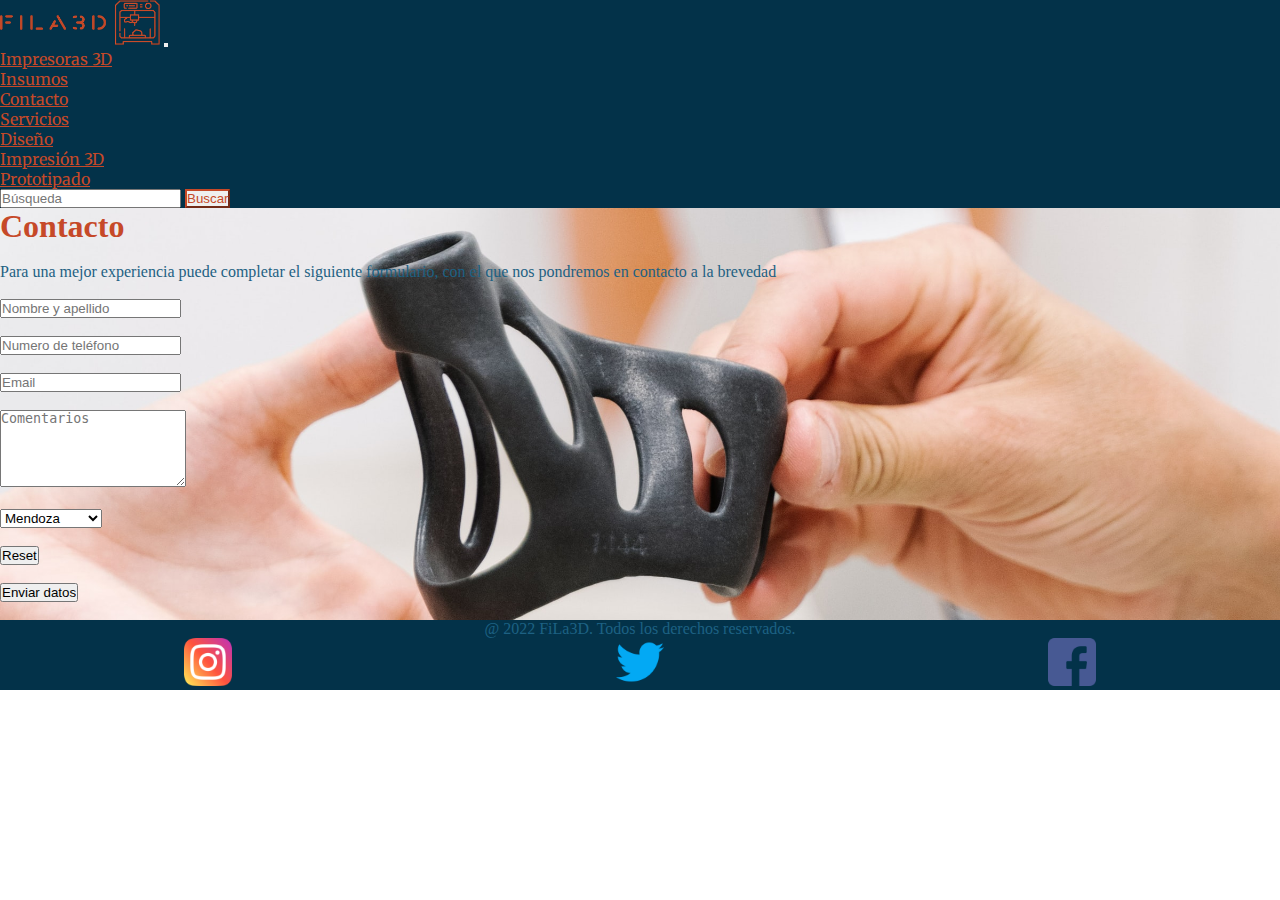
==== pages/contacto.html @ 03e21062 "Corrigiendo" ====
<!DOCTYPE html>
<html lang="en">

<head>
    <meta charset="UTF-8">
    <meta http-equiv="X-UA-Compatible" content="IE=edge">
    <meta name="viewport" content="width=device-width, initial-scale=1.0">
    <link href="https://cdn.jsdelivr.net/npm/bootstrap@5.2.0/dist/css/bootstrap.min.css" rel="stylesheet"
        integrity="sha384-gH2yIJqKdNHPEq0n4Mqa/HGKIhSkIHeL5AyhkYV8i59U5AR6csBvApHHNl/vI1Bx" crossorigin="anonymous">
    <link rel="stylesheet" href="../css/style.css">
    <!-- Keywords -->
    <meta name="keywords" content="contacto, preguntas, información, impresión 3D">
    <!-- Description -->
    <meta name="description" content="Contáctanos para tener más información de nuestros servicios">
    <link rel="shortcut icon" href="../images/logo.png" alt="favicon">
    <title>FiLa3D | Contacto</title>
</head>

<body>

    <!-- HEADER -->
    <header>
        <nav class="navbar navbar-expand-lg navbar-background">
            <div class="container-fluid">
                <a class="navbar-brand" href="#"><a href="../index.html"><img class="logo" src="../images/logo.png"
                            alt="logo"></a></a>
                <button class="navbar-toggler" type="button" data-bs-toggle="collapse"
                    data-bs-target="#navbarSupportedContent" aria-controls="navbarSupportedContent"
                    aria-expanded="false" aria-label="Toggle navigation">
                    <span class="navbar-toggler-icon"></span>
                </button>
                <div class="collapse navbar-collapse" id="navbarSupportedContent">
                    <ul class="navbar-nav me-auto mb-2 mb-lg-0">
                        <li class="nav-item">
                            <a class="nav-link active fst-italic" aria-current="page"
                                href="../pages/impresoras3d.html">Impresoras 3D</a>
                        </li>
                        <li class="nav-item">
                            <a class="nav-link active fst-italic" href="../pages/insumos.html">Insumos</a>
                        </li>
                        <li class="nav-item">
                            <a class="nav-link active fst-italic" href="../pages/contacto.html">Contacto</a>
                        </li>
                        <li class="nav-item dropdown">
                            <a class="nav-link dropdown-toggle active fst-italic" href="#" role="button"
                                data-bs-toggle="dropdown" aria-expanded="false">
                                Servicios
                            </a>
                            <ul class="dropdown-menu">
                                <li><a class="dropdown-item fst-italic" href="../pages/servicios.html">Diseño</a></li>
                                <li><a class="dropdown-item fst-italic" href="../pages/servicios.html">Impresión 3D</a>
                                </li>
                                <li><a class="dropdown-item fst-italic" href="../pages/servicios.html">Prototipado</a>
                                </li>
                            </ul>
                        </li>
                    </ul>
                    <form class="d-flex" role="search">
                        <input class="form-control me-2" type="search" placeholder="Búsqueda" aria-label="Search">
                        <button class="btn btn-outline-success" type="submit">Buscar</button>
                    </form>
                </div>
            </div>
        </nav>
    </header>

    <!-- MAIN -->
    <main>
        <div>
            <h1 class="texto text-center">Contacto</h1>
            <br>
            <p class="fst-italic text-center">Para una mejor experiencia puede completar el siguiente formulario, con el
                que
                nos pondremos en
                contacto a la brevedad</p>
            <br>
            <form action="#" class="fst-italic text-center">
                <input type="text" placeholder="Nombre y apellido" name="nombre">
                <br><br>
                <input type="number" placeholder="Numero de teléfono" name="telefono">
                <br><br>
                <input type="email" placeholder="Email" name="Email">
                <br><br>
                <textarea name="comentario" cols="21" rows="5" placeholder="Comentarios"></textarea>
                <br><br>
                <select name="provincia">
                    <option value="Mendoza">Mendoza</option>
                    <option value="San Juan">San Juan</option>
                    <option value="Buenos Aires">Buenos Aires</option>
                    <option value="Cordoba">Córdoba</option>
                    <option value="Rio Negro">Rio Negro</option>
                    <option value="San Luis">San Luis</option>
                </select>
                <br><br>
                <input type="reset">
                <br><br>
                <input type="submit" value="Enviar datos">
                <br><br>
            </form>
        </div>
    </main>

    <!-- FOOTER -->
    <footer>
        <p class="fst-italic">@ 2022 FiLa3D. Todos los derechos reservados.</p>
        <!-- Redes sociales -->
        <div class="grid">
            <div>
                <a href="https://www.instagram.com/fila3d_mza"><img class="redes" src="../images/instagram.png"
                        alt="instagram"></a>
            </div>

            <div>
                <a href="https://www.twitter.com/fila3d_mza"><img class="redes" src="../images/gorjeo.png"
                        alt="twitter"></a>
            </div>

            <div>
                <a href="https://www.facebook.com/fila3d_mza"><img class="redes" src="../images/facebook.png"
                        alt="facebook"></a>
            </div>
        </div>
    </footer>


    <!-- SCRIPT BOOTSTRAP -->
    <script src="https://cdn.jsdelivr.net/npm/bootstrap@5.2.0/dist/js/bootstrap.bundle.min.js"
        integrity="sha384-A3rJD856KowSb7dwlZdYEkO39Gagi7vIsF0jrRAoQmDKKtQBHUuLZ9AsSv4jD4Xa"
        crossorigin="anonymous"></script>
</body>

</html>
---- css/style.css ----
@import url("https://fonts.googleapis.com/css2?family=Merriweather:ital,wght@1,300&display=swap");
* {
  margin: 0;
  padding: 0;
  box-sizing: border-box; }

p {
  color: #1d6183 !important; }

header .dropdown-item {
  color: #C64928;
  background-color: #033249;
  font-family: "Merriweather", serif; }

main {
  background-image: url(../images/BackgroundMain.jpg);
  background-repeat: no-repeat;
  background-position: center center;
  background-size: cover; }

header .navbar-background {
  background-color: #033249; }

header .nav-link {
  color: #C64928 !important;
  font-family: "Merriweather", serif; }
  header .nav-link:hover {
    color: #FEA82F !important; }

header .logo {
  height: auto;
  max-width: 10rem; }

header .btn-outline-success {
  color: #C64928;
  border-color: #C64928; }
  header .btn-outline-success:hover {
    color: white;
    border-color: #FEA82F;
    background-color: #C64928; }

main p {
  color: #033249; }

main .texto {
  color: #C64928; }

main .btn-primary {
  margin: 5px;
  background-color: #1d6183;
  border-color: #033249; }

main .card {
  background-color: rgba(170, 160, 160, 0.801);
  max-width: 20rem;
  display: flex;
  align-items: center;
  border-radius: 10px; }
  main .card:hover {
    border-color: #FEA82F;
    border-width: 2px; }

main .card-image {
  height: auto;
  max-width: 20rem;
  border-radius: 10px; }

main .card-button {
  color: #C64928;
  background-color: #033249;
  border-radius: 5px; }
  main .card-button:hover {
    color: #FEA82F;
    background-color: #1d6183;
    border-color: #C64928; }

main .card-grid {
  display: grid;
  gap: 1em;
  justify-items: center;
  grid-template-columns: 1fr 1fr 1fr; }

footer {
  background-color: #033249; }
  footer p {
    display: flex;
    justify-content: center;
    color: #C64928; }
  footer .grid {
    display: grid;
    gap: 1em;
    justify-items: center;
    grid-template-columns: 1fr 1fr 1fr; }
    footer .grid div:hover {
      border: 1px solid #FEA82F;
      border-radius: 10px; }
  footer .redes {
    height: auto;
    max-width: 3rem; }

@media (max-width: 272px) {
  footer .grid {
    display: grid;
    gap: 1em;
    justify-items: center;
    grid-template-columns: 1fr 1fr; } }

@media (max-width: 180px) {
  footer .grid {
    display: grid;
    gap: 1em;
    justify-items: center;
    grid-template-columns: 1fr; } }

@media (max-width: 990px) {
  main .card-grid {
    display: grid;
    gap: 1em;
    justify-items: center;
    grid-template-columns: 1fr 1fr; } }

@media (max-width: 658px) {
  main .card-grid {
    display: grid;
    gap: 1em;
    justify-items: center;
    grid-template-columns: 1fr; } }
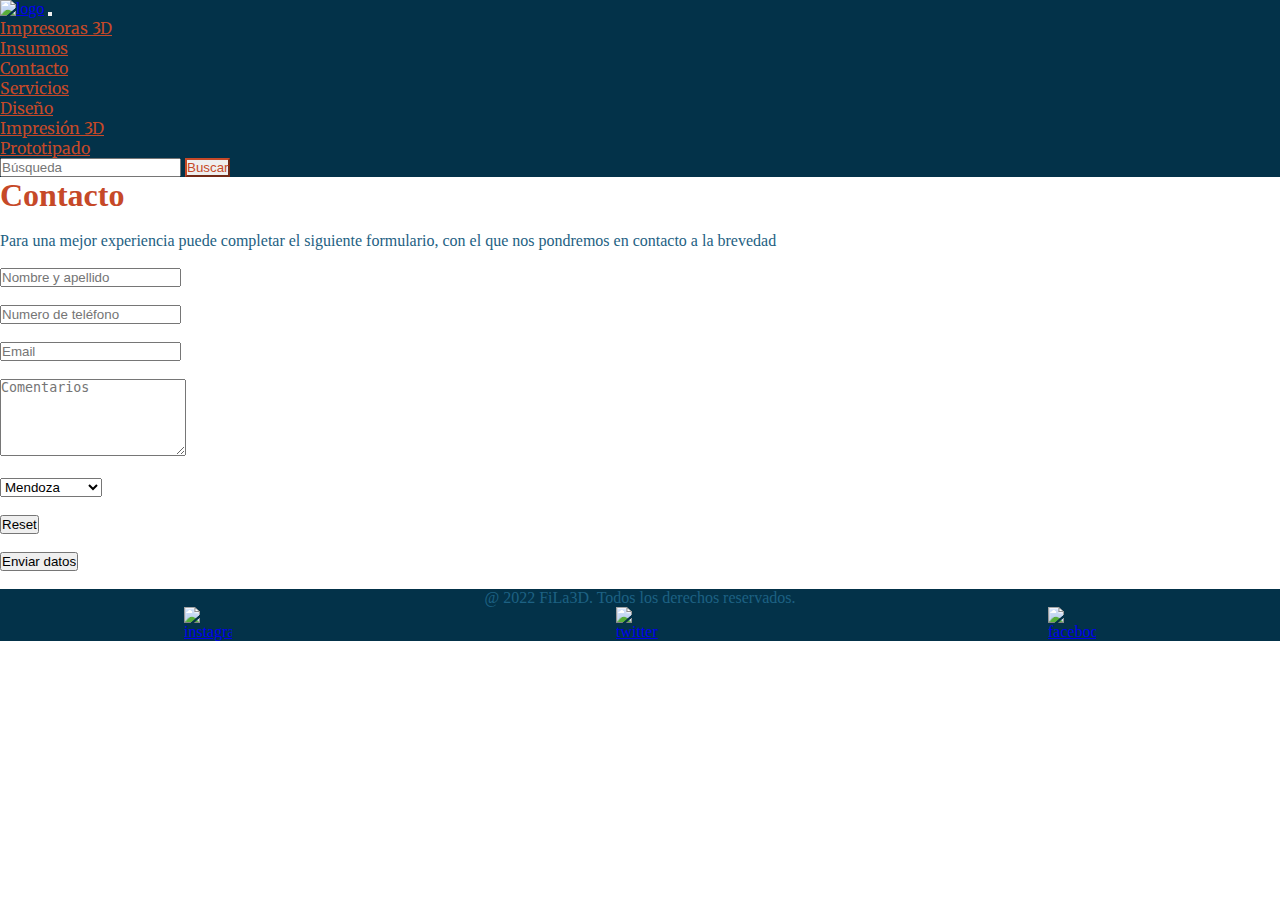
==== commit 9df0f95d: "se subieron imágenes a servidores de cloudinary" ====
--- a/pages/contacto.html
+++ b/pages/contacto.html
@@ -22,7 +22,7 @@
     <header>
         <nav class="navbar navbar-expand-lg navbar-background">
             <div class="container-fluid">
-                <a class="navbar-brand" href="#"><a href="../index.html"><img class="logo" src="../images/logo.png"
+                <a class="navbar-brand" href="#"><a href="../index.html"><img class="logo" src="https://res.cloudinary.com/dag97qsi8/image/upload/v1661992718/ProyectoFinal/logo_at1d5z.png"
                             alt="logo"></a></a>
                 <button class="navbar-toggler" type="button" data-bs-toggle="collapse"
                     data-bs-target="#navbarSupportedContent" aria-controls="navbarSupportedContent"
@@ -106,17 +106,17 @@
         <!-- Redes sociales -->
         <div class="grid">
             <div>
-                <a href="https://www.instagram.com/fila3d_mza"><img class="redes" src="../images/instagram.png"
+                <a href="https://www.instagram.com/fila3d_mza"><img class="redes" src="https://res.cloudinary.com/dag97qsi8/image/upload/v1661992718/ProyectoFinal/instagram_k5agoi.png"
                         alt="instagram"></a>
             </div>
 
             <div>
-                <a href="https://www.twitter.com/fila3d_mza"><img class="redes" src="../images/gorjeo.png"
+                <a href="https://www.twitter.com/fila3d_mza"><img class="redes" src="https://res.cloudinary.com/dag97qsi8/image/upload/v1661992718/ProyectoFinal/gorjeo_wxtgvr.png"
                         alt="twitter"></a>
             </div>
 
             <div>
-                <a href="https://www.facebook.com/fila3d_mza"><img class="redes" src="../images/facebook.png"
+                <a href="https://www.facebook.com/fila3d_mza"><img class="redes" src="https://res.cloudinary.com/dag97qsi8/image/upload/v1661992718/ProyectoFinal/facebook_nsjque.png"
                         alt="facebook"></a>
             </div>
         </div>
--- a/css/style.css
+++ b/css/style.css
@@ -13,7 +13,7 @@
   font-family: "Merriweather", serif; }
 
 main {
-  background-image: url(../images/BackgroundMain.jpg);
+  background-image: url(https://res.cloudinary.com/dag97qsi8/image/upload/v1661992719/ProyectoFinal/BackgroundMain_dgwrhp.jpg);
   background-repeat: no-repeat;
   background-position: center center;
   background-size: cover; }
